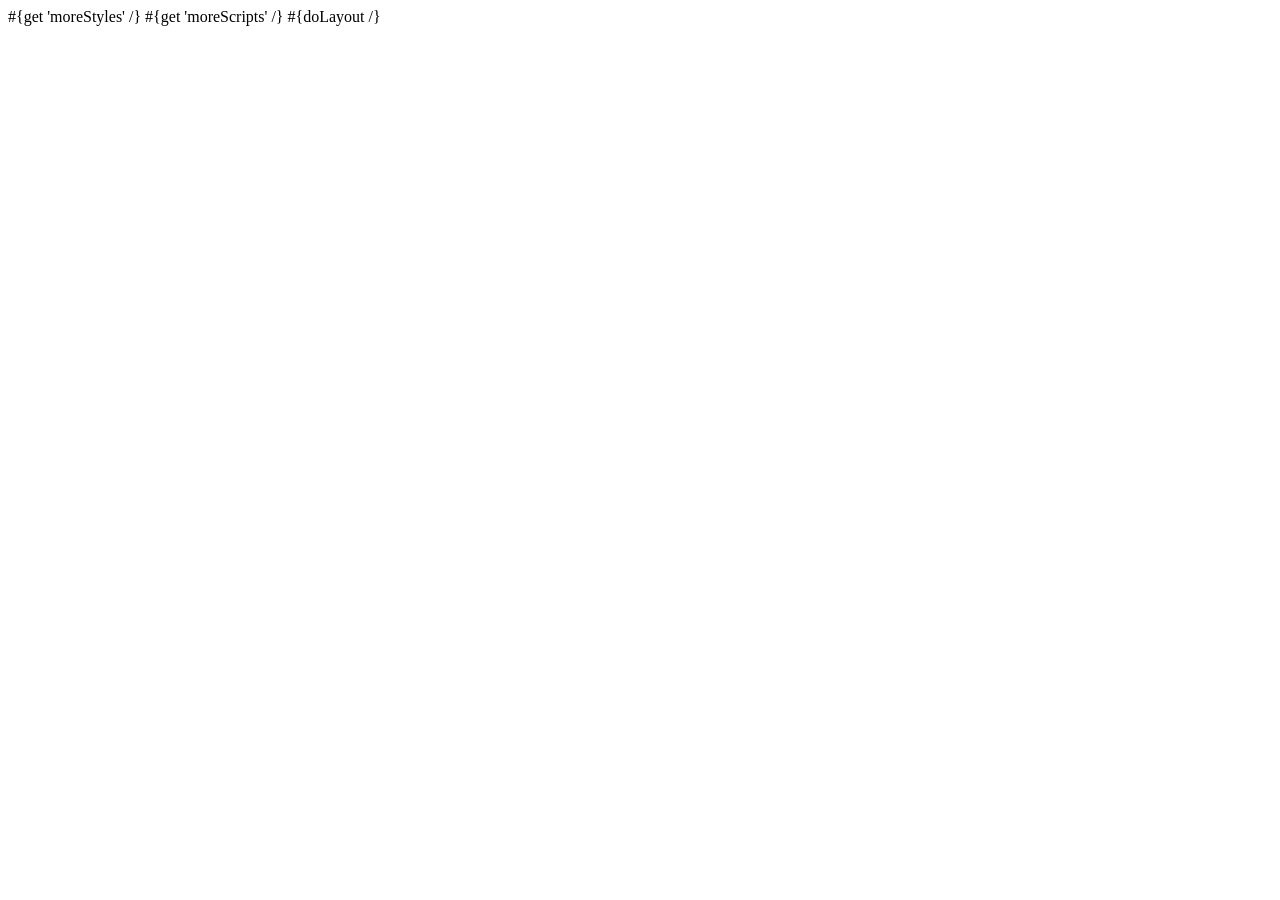
==== app/views/main.html @ dc74fa85 "init" ====
<!DOCTYPE html>

<html>
    <head>
        <title>#{get 'title' /}</title>
        <meta charset="${_response_encoding}">
        <link rel="stylesheet" media="screen" href="@{'/public/stylesheets/main.css'}">
        <link rel="stylesheet" media="screen" href="@{'/public/dist/css/bootstrap.css'}">
        #{get 'moreStyles' /}
        <link rel="shortcut icon" type="image/png" href="@{'/public/images/favicon.png'}">
        <script src="@{'/public/javascripts/jquery-1.6.4.min.js'}" type="text/javascript" charset="${_response_encoding}"></script>
        <script src="@{'/public/dist/js/bootstrap.js'}" type="text/javascript" ></script>
        #{get 'moreScripts' /}
    </head>
    <body>
        #{doLayout /}
    </body>
</html>
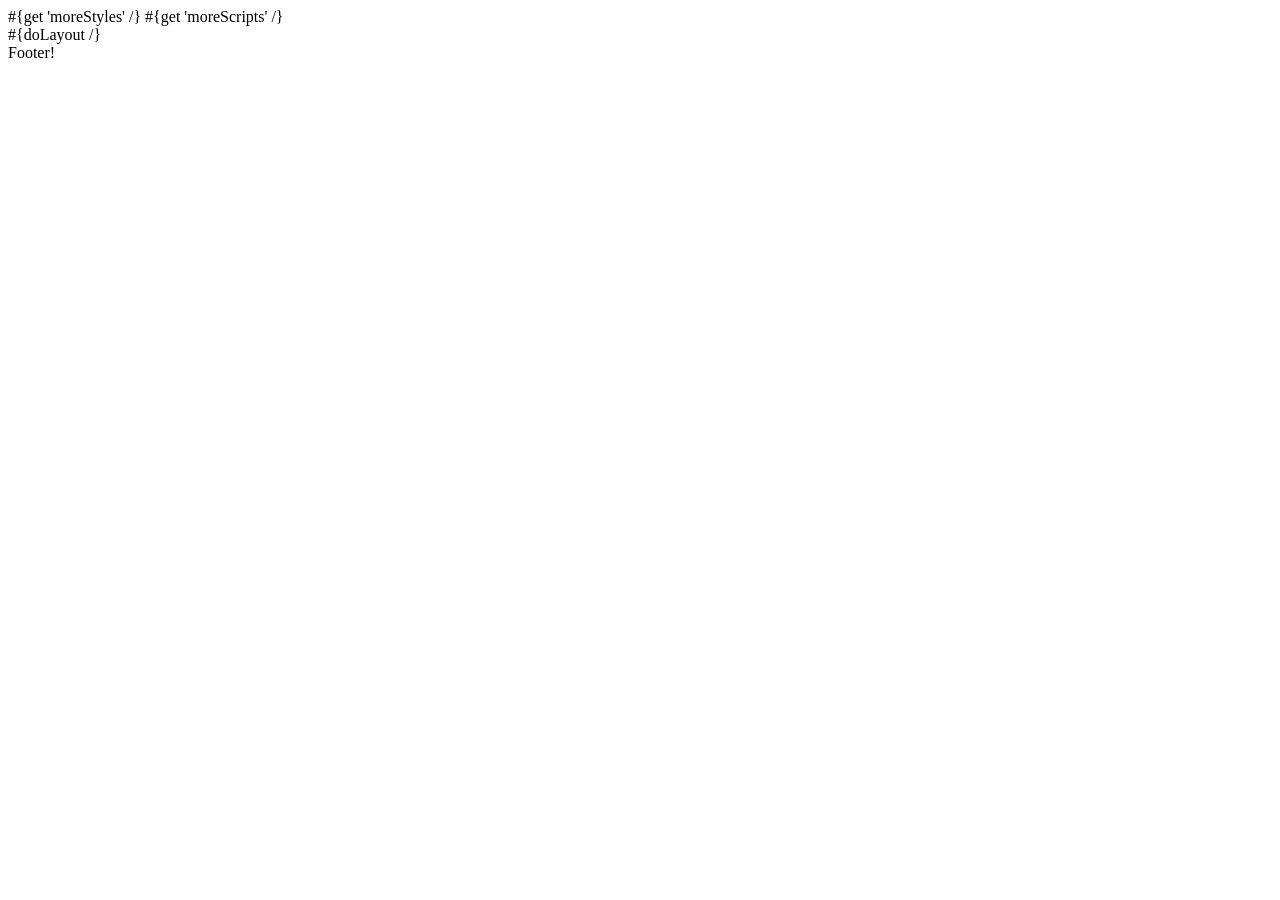
==== commit 8a62c331: "add application approval" ====
--- a/app/views/main.html
+++ b/app/views/main.html
@@ -5,14 +5,18 @@
         <title>#{get 'title' /}</title>
         <meta charset="${_response_encoding}">
         <link rel="stylesheet" media="screen" href="@{'/public/stylesheets/main.css'}">
-        <link rel="stylesheet" media="screen" href="@{'/public/dist/css/bootstrap.css'}">
+        <link rel="stylesheet" media="screen" href="@{'/public/bootstrap/css/bootstrap.css'}">
         #{get 'moreStyles' /}
         <link rel="shortcut icon" type="image/png" href="@{'/public/images/favicon.png'}">
         <script src="@{'/public/javascripts/jquery-1.6.4.min.js'}" type="text/javascript" charset="${_response_encoding}"></script>
-        <script src="@{'/public/dist/js/bootstrap.js'}" type="text/javascript" ></script>
+        <script src="@{'/public/bootstrap/js/bootstrap.js'}" type="text/javascript" ></script>
         #{get 'moreScripts' /}
     </head>
-    <body>
-        #{doLayout /}
-    </body>
+    <div class='wrapper'>
+    	<body>
+            	#{doLayout /} 
+        </body>
+    	<div class='push'></div>
+	</div>
+	<div class='footer top15'>Footer!</div>
 </html>
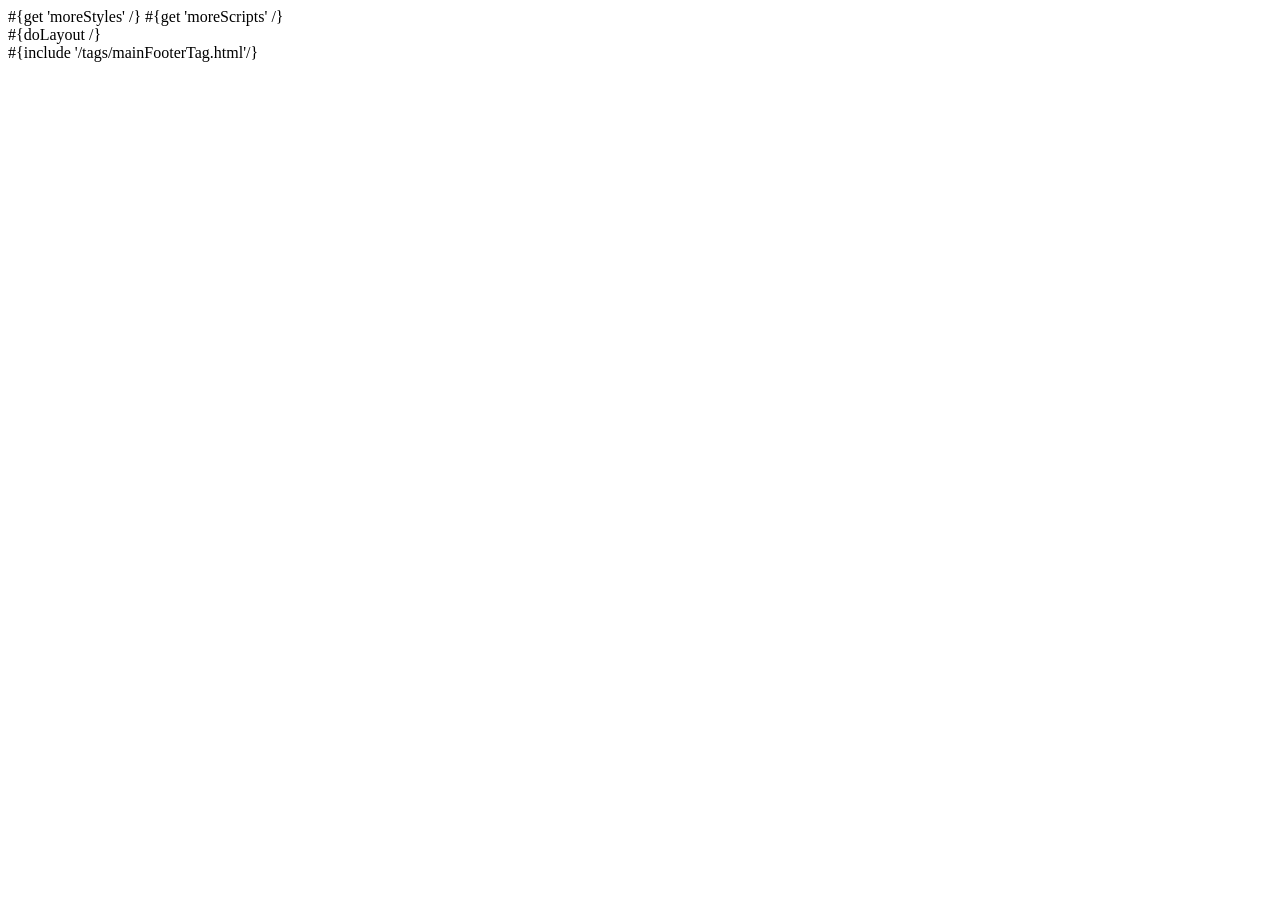
==== commit e6f532eb: "fix bug in save" ====
--- a/app/views/main.html
+++ b/app/views/main.html
@@ -18,5 +18,5 @@
         </body>
     	<div class='push'></div>
 	</div>
-	<div class='footer top15'>Footer!</div>
+	#{include '/tags/mainFooterTag.html'/}
 </html>
